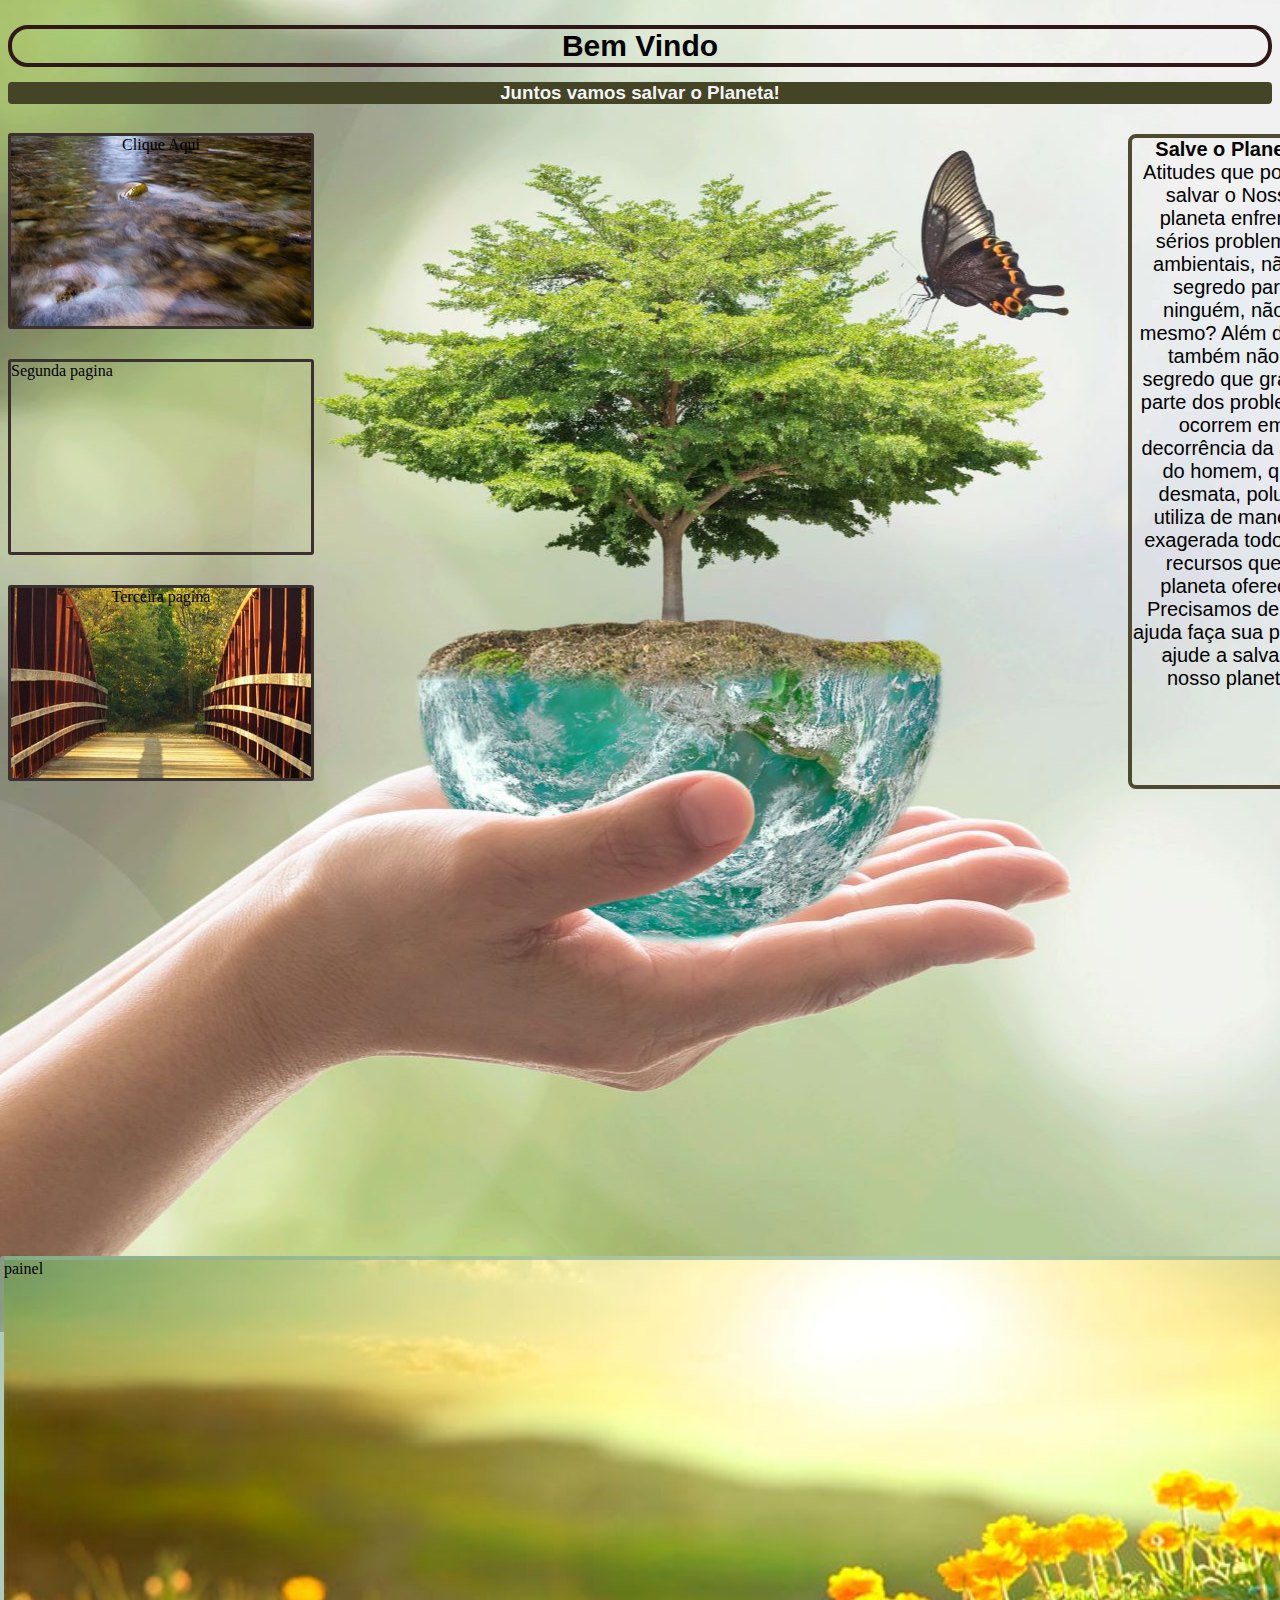
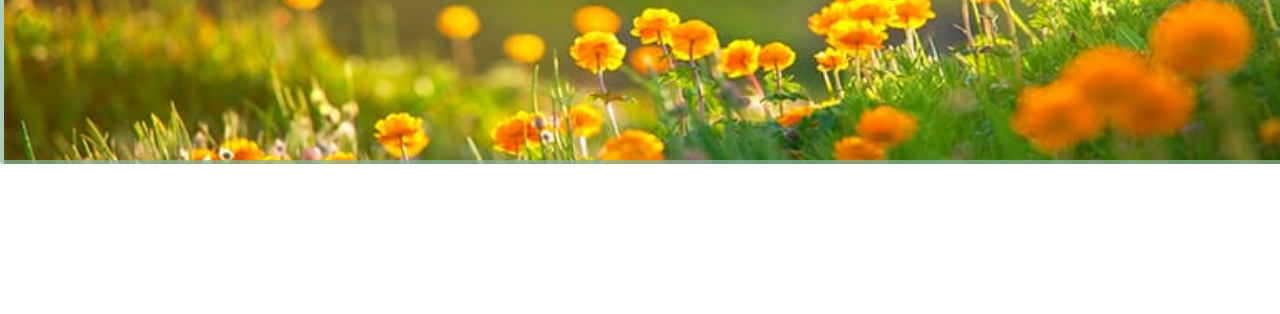
==== Index/index.html @ ae07f5f1 "alterando style" ====
<!DOCTYPE html>
<html lang="pt-br">
<head>
    <meta charset="UTF-8">
    <meta http-equiv="X-UA-Compatible" content="IE=edge">
    <meta name="viewport" content="width=device-width, initial-scale=1.0">
    <title>Pagina index.</title>
    <link rel="stylesheet" href="_Style-Primeiro-Site.css">
    
    
      
   
</head>
<body>
    <h2>Bem Vindo</h2>
  <h3>Juntos vamos salvar o Planeta!</h3>

<div class="redondo" id="R1" > Clique Aqui </div>

<div class="redondo" id="R2"> Segunda pagina</div>

<div class="redondo" id="R3">Terceira pagina</div>

<div class=" painel" id="PL1">painel</div>

<p>  
  <b>Salve o Planeta!<br></b>Atitudes que podem salvar o 
  Nosso planeta enfrenta sérios problemas ambientais, não é segredo para ninguém, não é mesmo? Além disso, também não é segredo que grande parte dos problemas ocorrem em decorrência da ação do homem, que desmata, polui e utiliza de maneira exagerada todos os recursos que o planeta oferece. Precisamos de sua ajuda faça
  sua parte e ajude a salvar o nosso planeta.
  
  
  
  </p>
</body>
</html>
---- Index/_Style-Primeiro-Site.css ----
body{
  background-image: url(imagens/iStock-natureza.jpg);
 /* background-size:220vh;  muda posiçao da foto no background focando no melhor angulo da foto*/
 /* background-position: right 5vh;  /* move a imagem  a direita para cobrir o viewport que falta nas laterais do navegador*/
 /* background-position-y:100px; /* move para cima a imagem para cobrir a viewport que falta para cobrir todo background no navegador*/
  background-repeat: no-repeat; /* Imagem nao reprete no background */
  background-image: fixed;  /*contain a imagem cobre metade do viewport e COVER cobre a viewport toda extendendo a imagem*/
  background-position: bottom; /* move imagem do background para baixo*/
  overflow: auto;
  background-position-y: -300px;
  /* acima no background attachament se usar FIXED sómente os borderz bordas com texto dentro vai se mover e imagem no background fica Parada FIXA.
se usar SCROLL move a imagem do background junto*/
/* PARA SE ADAPTAR A VIEWPORT NA MAIORIA DOS APARELHOS USA ATACHAMENT SCROLL E BACKGROUND SIZE: COVER */
}

  main{
  background-color: blue;
 
}
  h2{
  text-align: center;
  font-family: Arial, Helvetica, sans-serif;
  font-size: 30px ;
  border: 4px solid rgb(48, 24, 24);
  border-radius: 20px;          /* curva da borda fica arredondada */
  display:inline right ;
  
 }

  h3{
  font-family: 'Trebuchet MS', 'Lucida Sans Unicode', 'Lucida Grande', 'Lucida Sans', Arial, sans-serif;
  text-align: center;
  background-color: rgb(68, 68, 38);
  position: relative;
  color: whitesmoke;
  border-radius: 4px;
  margin-top: -10px;
 }

  #R1{ 
  /*margin-top: 0;*/
  text-align: center;
 /* position: sticky ; bottom: -50%; left:13px; width: 0; text-align: center; /* comando para editar posiçao do div no viewport*/
  /* Comando Stycky faz a DIv ROLAR com o background e nao deixa ficar flutuando*/
  width: 300px;
  height: 190px;
  border: rgb(59, 48, 48) solid 3px;
  text-align: center;
  background-image:url(imagens/cachoeira.jpg);
  background-position: bottom;
  left: 0px;
  top: 10px;
  position: relative;
  border-radius: 3px;
}

  #R2{
     /* ABAIXO COMANDO IMPORTANTE PARA POSICIONAR IMAGEM NO NAVEGADOR VIEWPORT */
  /*position: sticky; bottom: -20p; left: 13px; width: 0; text-align: center; /* comando para editar posiçao do div no viewport*/
  height: 190px;
  width: 300px;
  border: rgb(59, 48, 48) solid 3px;
  background: url(imagens/Canada_Parks_Lake_Houses_Bridges_Emerald_Lake.jpg);
  background-position: left;
  top: 40px;
  position: relative; /* usar POSITION RELATIVE para  conseguir mudar o top bottom da div no vh*/
  border-radius: 3px;   
}

  #R3{
  text-align: center;
  border:rgb(59, 48, 48) solid 3px;
  height: 190px;
  width: 300px;
  background-image:url(imagens/ponte.jpg);
  background-position: center;
  /*background-position: right; /*  position corta imagem em 4 quadrados left left , center center , right right , bottom center,   pode mesclar e assim pegar as  melhores partes de uma unica imagem */
  bottom: -70px;
  position: relative;
  border-radius: 3px;
} 

p:hover{
min-width: 800px; left: 25%;  /* quando passa o mouse ajusta o tamanho minimo do texto */
border-color: rgb(123, 245, 1);
background-image: url(imagens/flor\ de\ lotus\ rosa.jpg);
cursor:pointer; /* ponteiro do mouse vira uma maozinha */
background-repeat: no-repeat; /* nao repete a imagem do background*/
background-size: cover;/* estende imagem toda no BOX criado com width e height*/
background-position: left -70px;
color: rgb(221, 220, 220);


}

p{
  border: solid rgb(77, 74, 48) 4px;
  width: 200px;
  height: 647px;
  left: 1120px;
  bottom: 1105px;
  position: relative;
  display:flexbox;
  font-family:'Segoe UI', Tahoma, Geneva, Verdana, sans-serif;
  font-size: 20px;
  text-align:center;
  border-radius: 8px;
  
}

#PL1{
  border: 4px solid rgba(139, 180, 155, 0.692);
  height: 500px;
  width:1340px;
  position: relative;
  bottom: -545px;
  right:  8px;
  background-image: url(imagens/flores\ no\ por\ do\ sol.jpg);
  background-position: center;
  background-repeat: no-repeat;
  background-size: cover ; /* estende imagem na largura do painel SIZE COVER */
  border-radius: 3px;
}
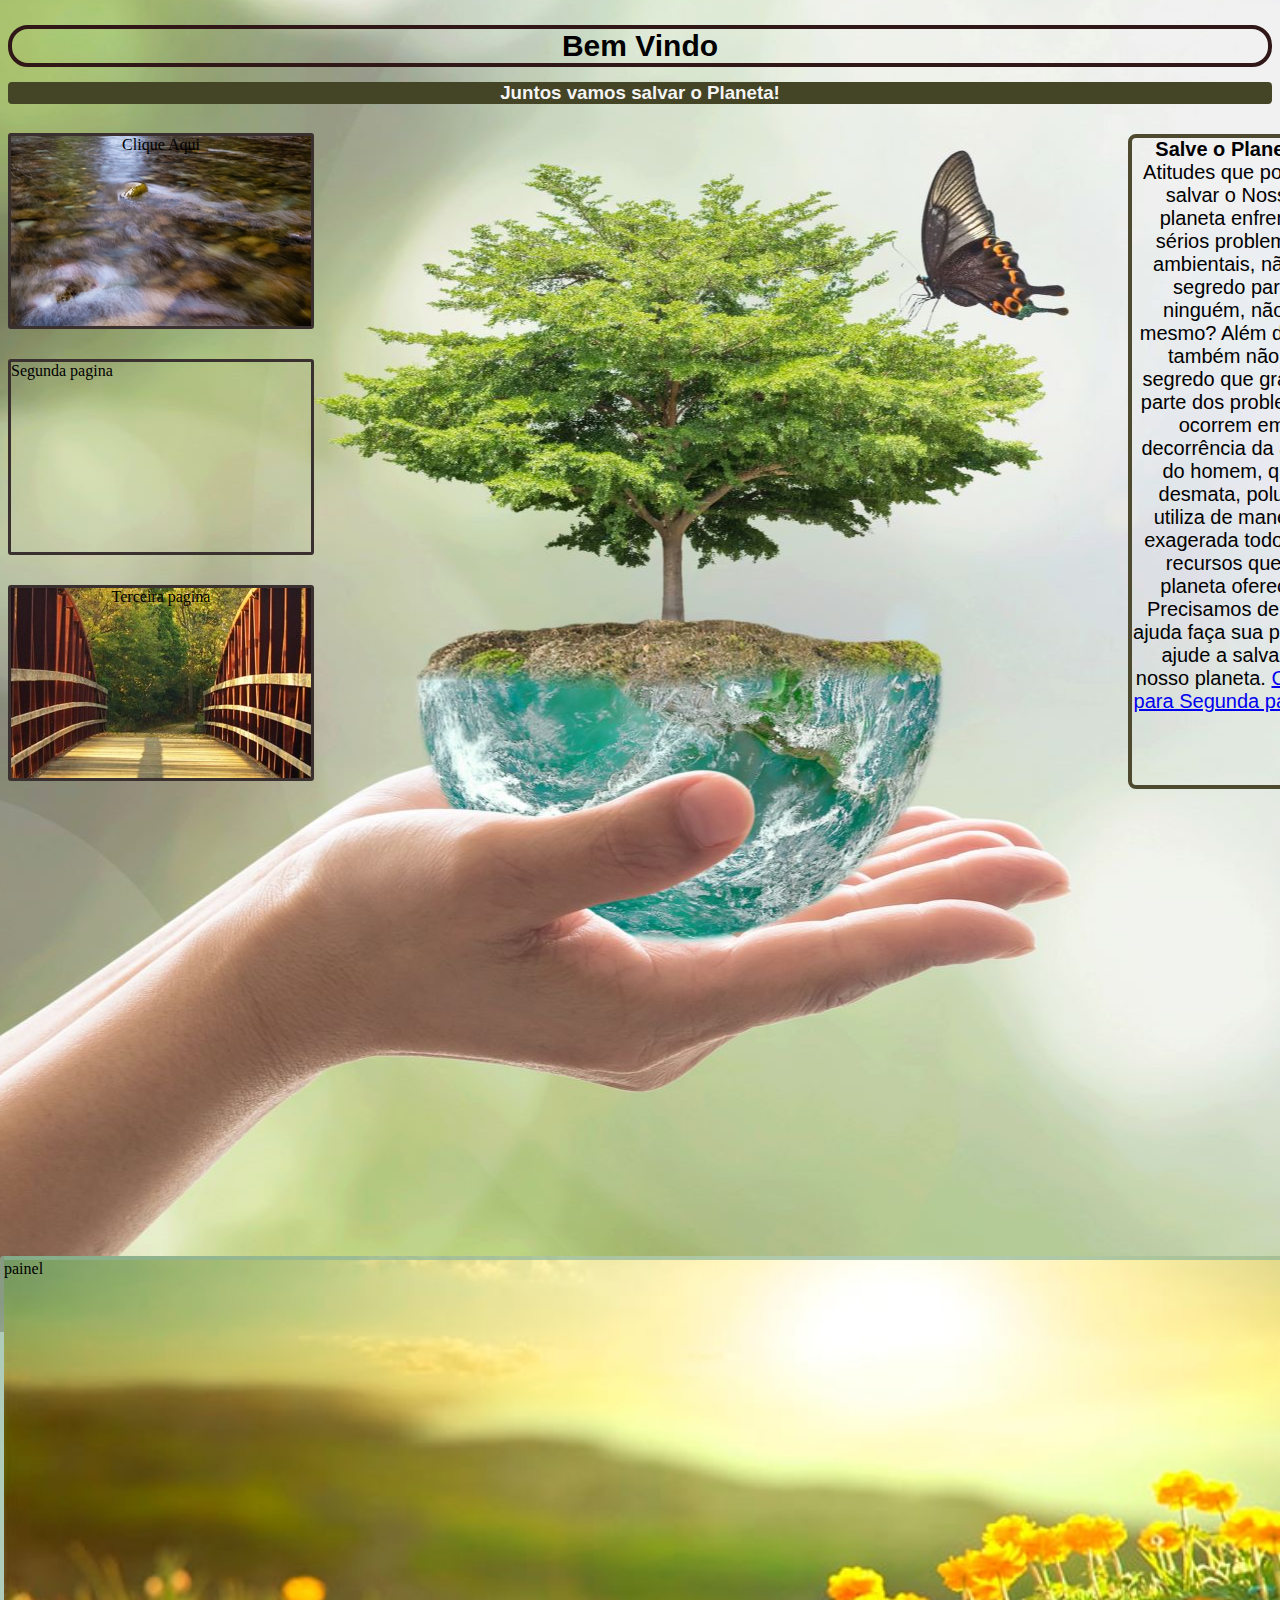
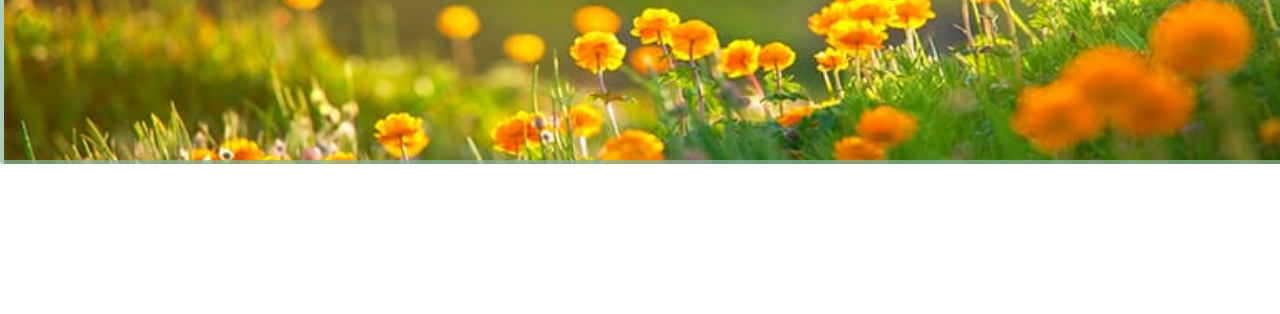
==== commit d69a8101: "Criado Segunda Pagina" ====
--- a/Index/index.html
+++ b/Index/index.html
@@ -15,21 +15,17 @@
     <h2>Bem Vindo</h2>
   <h3>Juntos vamos salvar o Planeta!</h3>
 
-<div class="redondo" id="R1" > Clique Aqui </div>
+<div class="redondo" id="R1" > Clique Aqui</div>
 
 <div class="redondo" id="R2"> Segunda pagina</div>
 
 <div class="redondo" id="R3">Terceira pagina</div>
 
 <div class=" painel" id="PL1">painel</div>
-
 <p>  
   <b>Salve o Planeta!<br></b>Atitudes que podem salvar o 
   Nosso planeta enfrenta sérios problemas ambientais, não é segredo para ninguém, não é mesmo? Além disso, também não é segredo que grande parte dos problemas ocorrem em decorrência da ação do homem, que desmata, polui e utiliza de maneira exagerada todos os recursos que o planeta oferece. Precisamos de sua ajuda faça
-  sua parte e ajude a salvar o nosso planeta.
-  
-  
-  
-  </p>
+  sua parte e ajude a salvar o nosso planeta. <a href="Pagina2.html"> Clique para Segunda pagina.</a>
+</p>
 </body>
 </html>--- a/Index/_Style-Primeiro-Site.css
+++ b/Index/_Style-Primeiro-Site.css
@@ -82,16 +82,15 @@
 } 
 
 p:hover{
+height: 840px;
 min-width: 800px; left: 25%;  /* quando passa o mouse ajusta o tamanho minimo do texto */
-border-color: rgb(123, 245, 1);
+border-color: rgb(0, 194, 26);
 background-image: url(imagens/flor\ de\ lotus\ rosa.jpg);
 cursor:pointer; /* ponteiro do mouse vira uma maozinha */
 background-repeat: no-repeat; /* nao repete a imagem do background*/
 background-size: cover;/* estende imagem toda no BOX criado com width e height*/
 background-position: left -70px;
 color: rgb(221, 220, 220);
-
-
 }
 
 p{
@@ -123,3 +122,4 @@
   border-radius: 3px;
 }
 
+
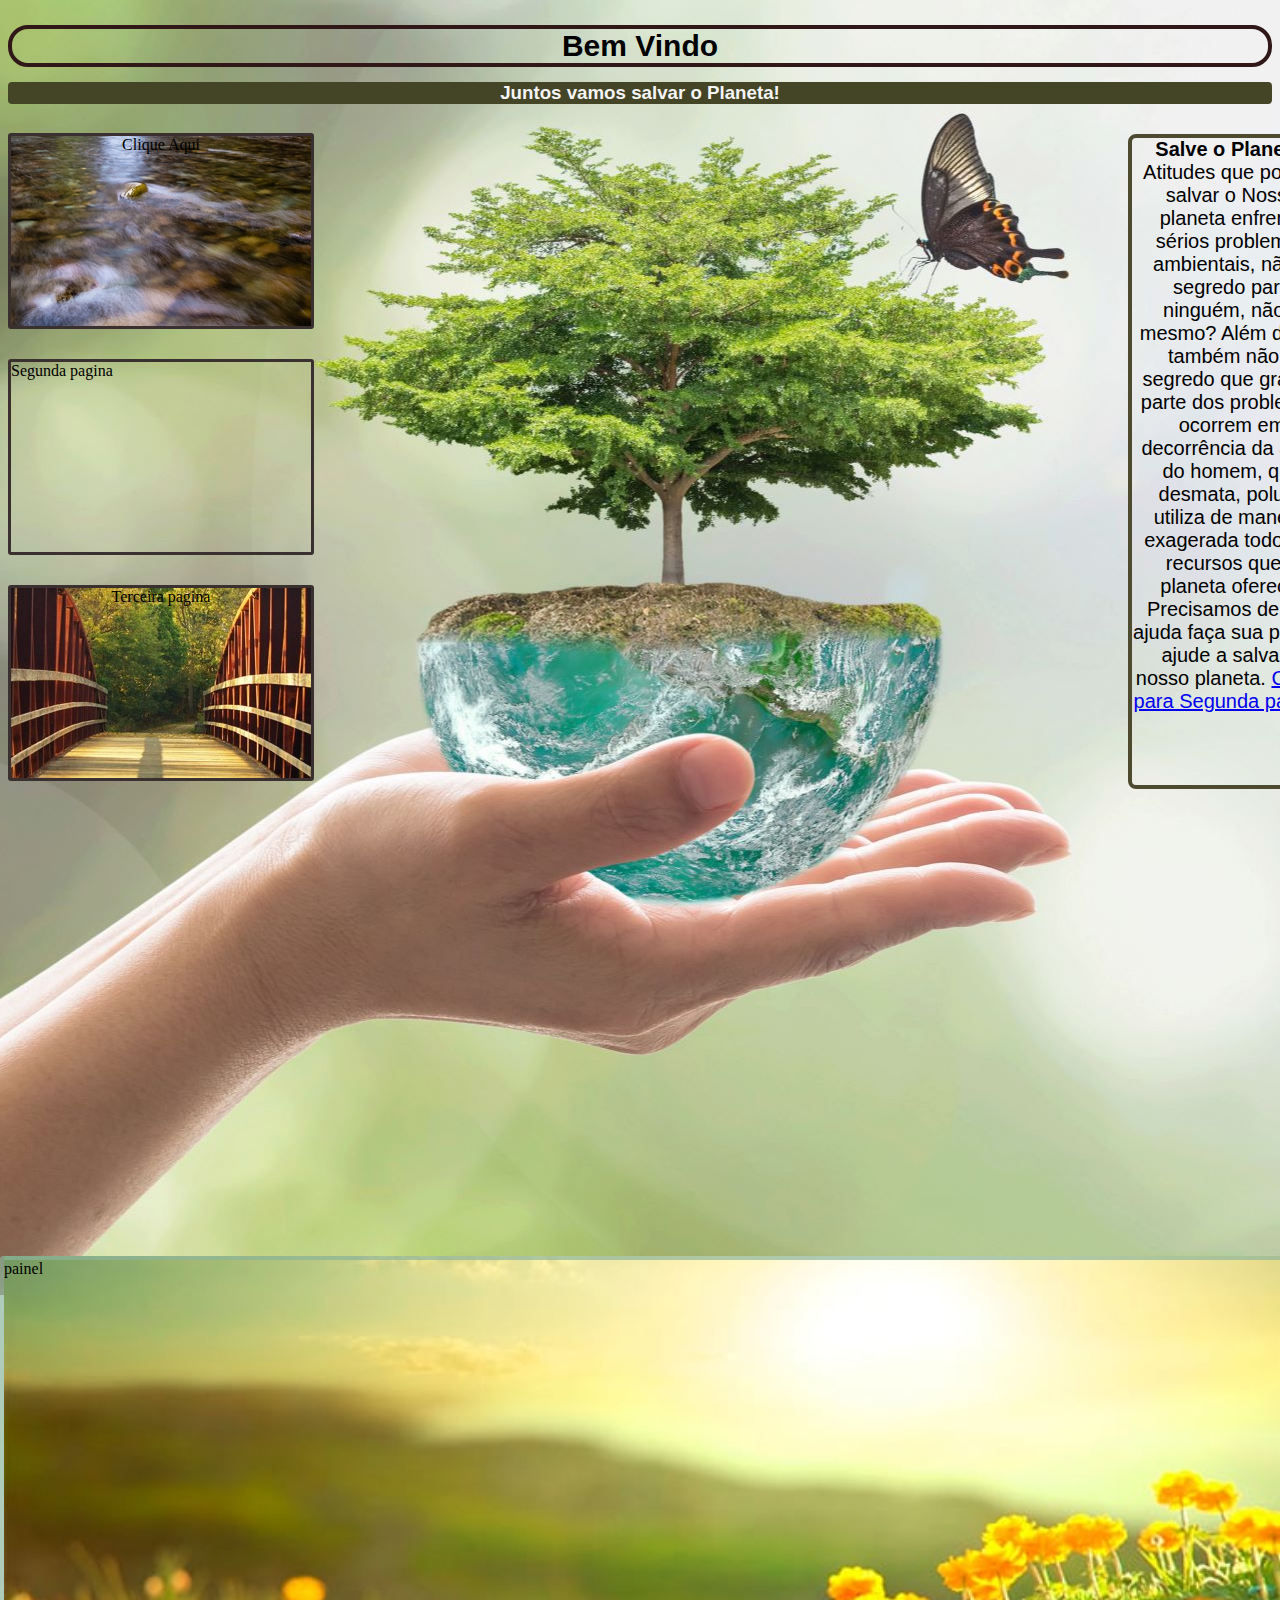
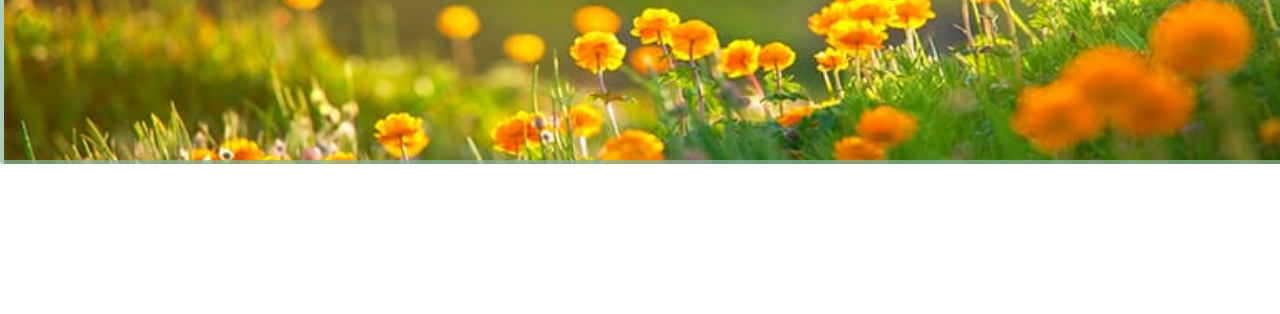
==== commit a28b00f6: "atualizaçao" ====
--- a/Index/index.html
+++ b/Index/index.html
@@ -22,6 +22,7 @@
 <div class="redondo" id="R3">Terceira pagina</div>
 
 <div class=" painel" id="PL1">painel</div>
+
 <p>  
   <b>Salve o Planeta!<br></b>Atitudes que podem salvar o 
   Nosso planeta enfrenta sérios problemas ambientais, não é segredo para ninguém, não é mesmo? Além disso, também não é segredo que grande parte dos problemas ocorrem em decorrência da ação do homem, que desmata, polui e utiliza de maneira exagerada todos os recursos que o planeta oferece. Precisamos de sua ajuda faça
--- a/Index/_Style-Primeiro-Site.css
+++ b/Index/_Style-Primeiro-Site.css
@@ -8,7 +8,7 @@
   background-image: fixed;  /*contain a imagem cobre metade do viewport e COVER cobre a viewport toda extendendo a imagem*/
   background-position: bottom; /* move imagem do background para baixo*/
   overflow: auto;
-  background-position-y: -300px;
+  background-position-y: -337px;
   /* acima no background attachament se usar FIXED sómente os borderz bordas com texto dentro vai se mover e imagem no background fica Parada FIXA.
 se usar SCROLL move a imagem do background junto*/
 /* PARA SE ADAPTAR A VIEWPORT NA MAIORIA DOS APARELHOS USA ATACHAMENT SCROLL E BACKGROUND SIZE: COVER */
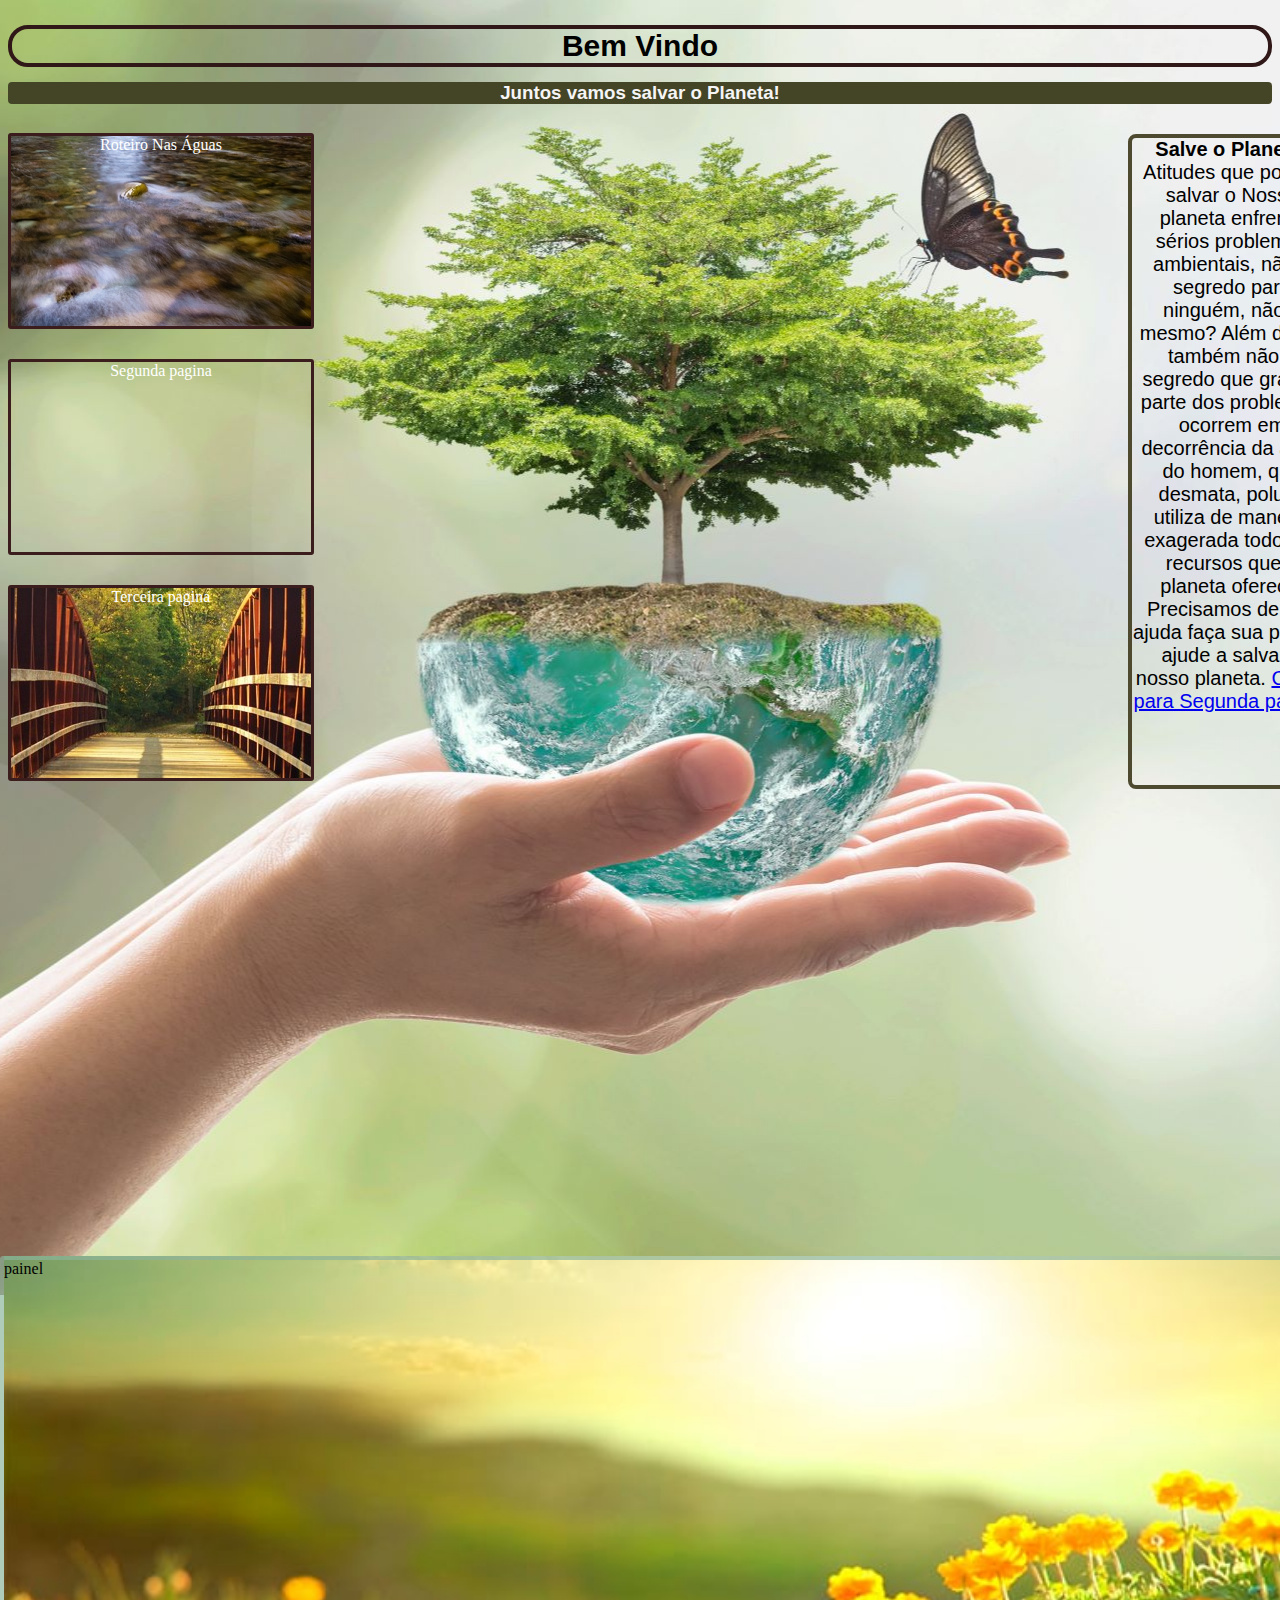
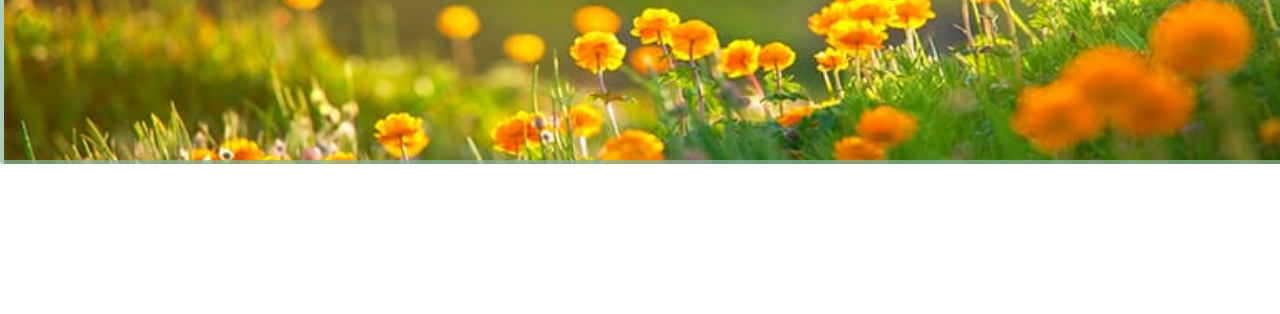
==== commit 2f3a9799: "Atualizaçao Div R1 R2 R3" ====
--- a/Index/index.html
+++ b/Index/index.html
@@ -7,21 +7,21 @@
     <title>Pagina index.</title>
     <link rel="stylesheet" href="_Style-Primeiro-Site.css">
     
-    
-      
-   
 </head>
 <body>
     <h2>Bem Vindo</h2>
+    
   <h3>Juntos vamos salvar o Planeta!</h3>
 
-<div class="redondo" id="R1" > Clique Aqui</div>
+<div class="redondo" id="R1" >Roteiro Nas Águas</div>
 
 <div class="redondo" id="R2"> Segunda pagina</div>
 
 <div class="redondo" id="R3">Terceira pagina</div>
 
 <div class=" painel" id="PL1">painel</div>
+
+
 
 <p>  
   <b>Salve o Planeta!<br></b>Atitudes que podem salvar o 
--- a/Index/_Style-Primeiro-Site.css
+++ b/Index/_Style-Primeiro-Site.css
@@ -28,6 +28,7 @@
   
  }
 
+
   h3{
   font-family: 'Trebuchet MS', 'Lucida Sans Unicode', 'Lucida Grande', 'Lucida Sans', Arial, sans-serif;
   text-align: center;
@@ -38,14 +39,24 @@
   margin-top: -10px;
  }
 
+ #R1:hover{
+color:rgb(248, 244, 7);
+border-color: white;
+text-decoration: double;
+cursor:-webkit-grab;
+border-radius: 7%;
+font-size: x-large;
+ }
+
   #R1{ 
   /*margin-top: 0;*/
   text-align: center;
  /* position: sticky ; bottom: -50%; left:13px; width: 0; text-align: center; /* comando para editar posiçao do div no viewport*/
   /* Comando Stycky faz a DIv ROLAR com o background e nao deixa ficar flutuando*/
+  color:white;
   width: 300px;
   height: 190px;
-  border: rgb(59, 48, 48) solid 3px;
+  border: rgb(59, 29, 29) solid 3px;
   text-align: center;
   background-image:url(imagens/cachoeira.jpg);
   background-position: bottom;
@@ -53,14 +64,28 @@
   top: 10px;
   position: relative;
   border-radius: 3px;
+  
 }
 
-  #R2{
+
+#R2:hover{
+color:rgb(248, 244, 7);
+border-color: white;
+cursor: -webkit-grab;
+border-radius: 7%;
+font-size: x-large;
+text-decoration: double;
+
+}
+  
+#R2{
      /* ABAIXO COMANDO IMPORTANTE PARA POSICIONAR IMAGEM NO NAVEGADOR VIEWPORT */
   /*position: sticky; bottom: -20p; left: 13px; width: 0; text-align: center; /* comando para editar posiçao do div no viewport*/
+  color: white;
+  text-align: center;
   height: 190px;
   width: 300px;
-  border: rgb(59, 48, 48) solid 3px;
+  border: rgb(59, 29, 29) solid 3px;
   background: url(imagens/Canada_Parks_Lake_Houses_Bridges_Emerald_Lake.jpg);
   background-position: left;
   top: 40px;
@@ -68,9 +93,19 @@
   border-radius: 3px;   
 }
 
-  #R3{
+#R3:hover{
+color: rgb(248, 244, 7);
+border-color: white;
+cursor: -webkit-grab;
+border-radius: 7%;
+font-size: x-large;
+text-decoration: double;
+}
+ 
+#R3{
+  color: white;
   text-align: center;
-  border:rgb(59, 48, 48) solid 3px;
+  border:rgb(59, 29, 29) solid 3px;
   height: 190px;
   width: 300px;
   background-image:url(imagens/ponte.jpg);
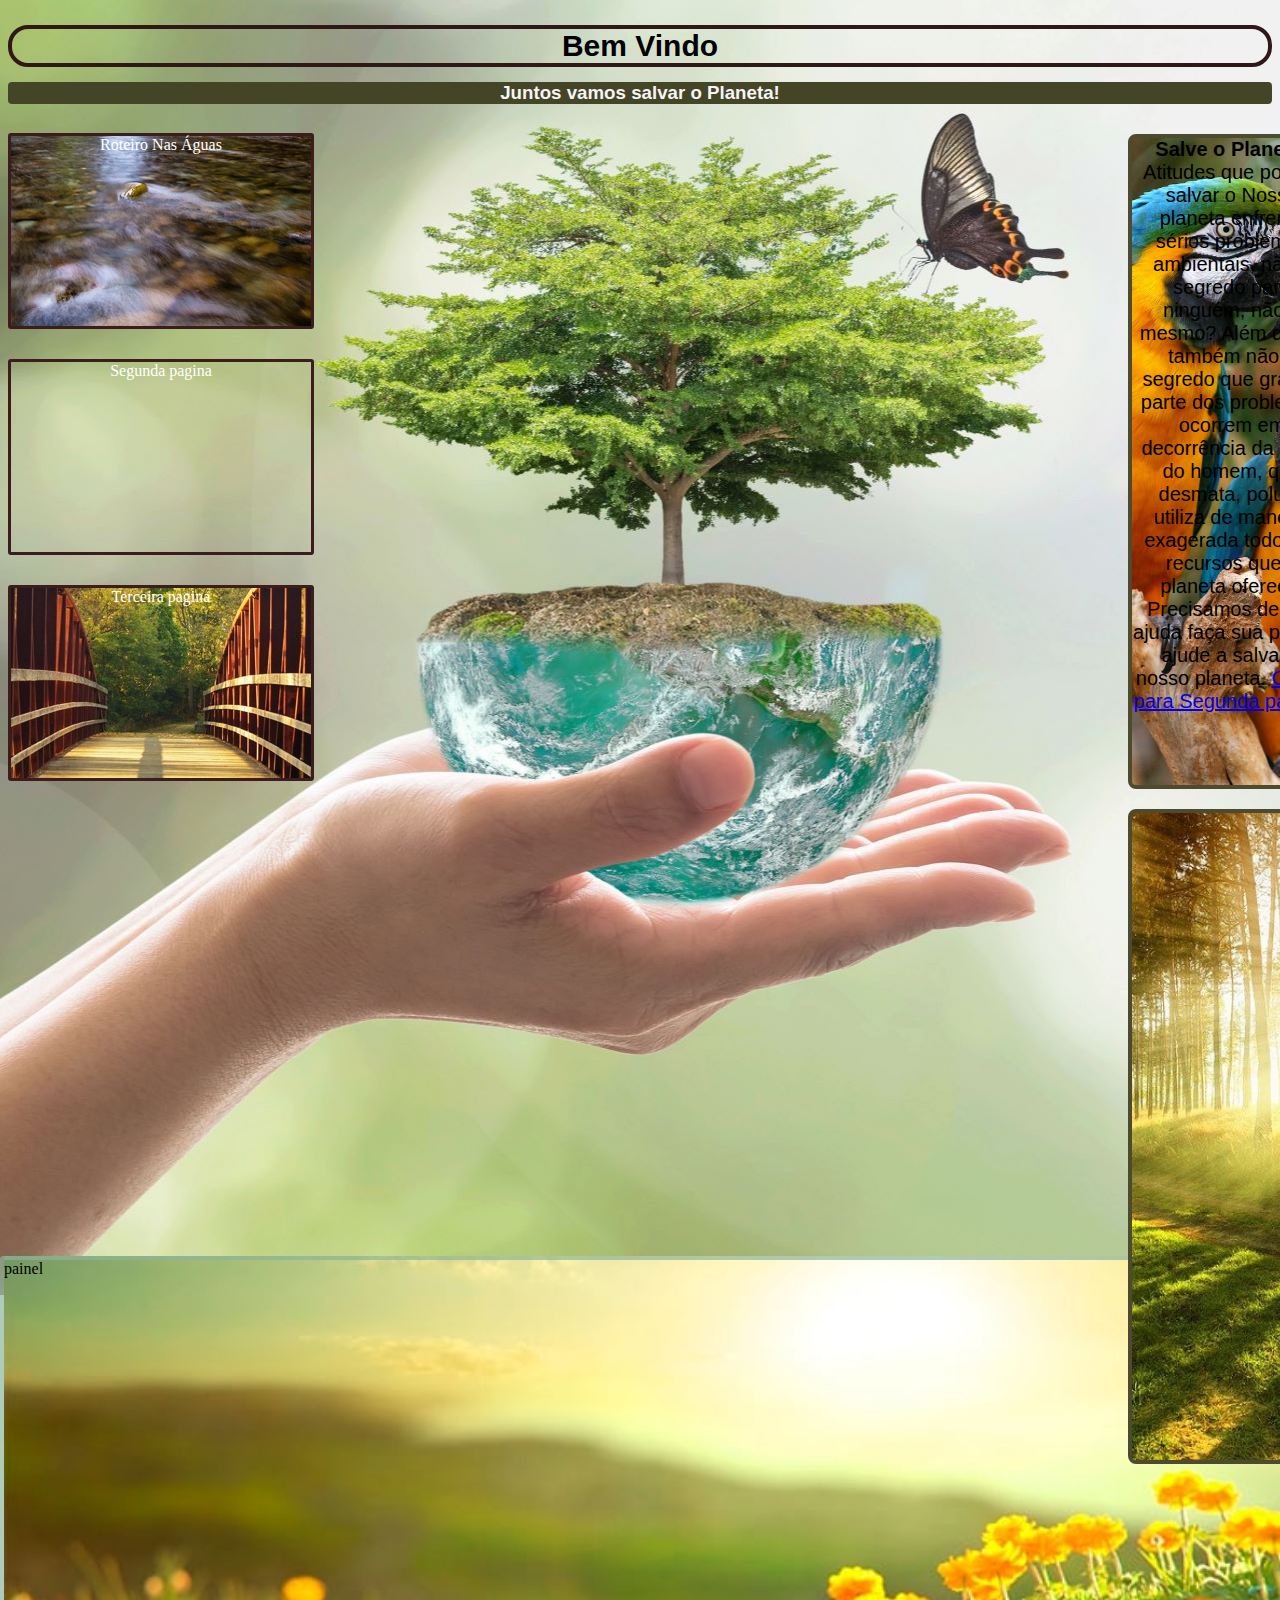
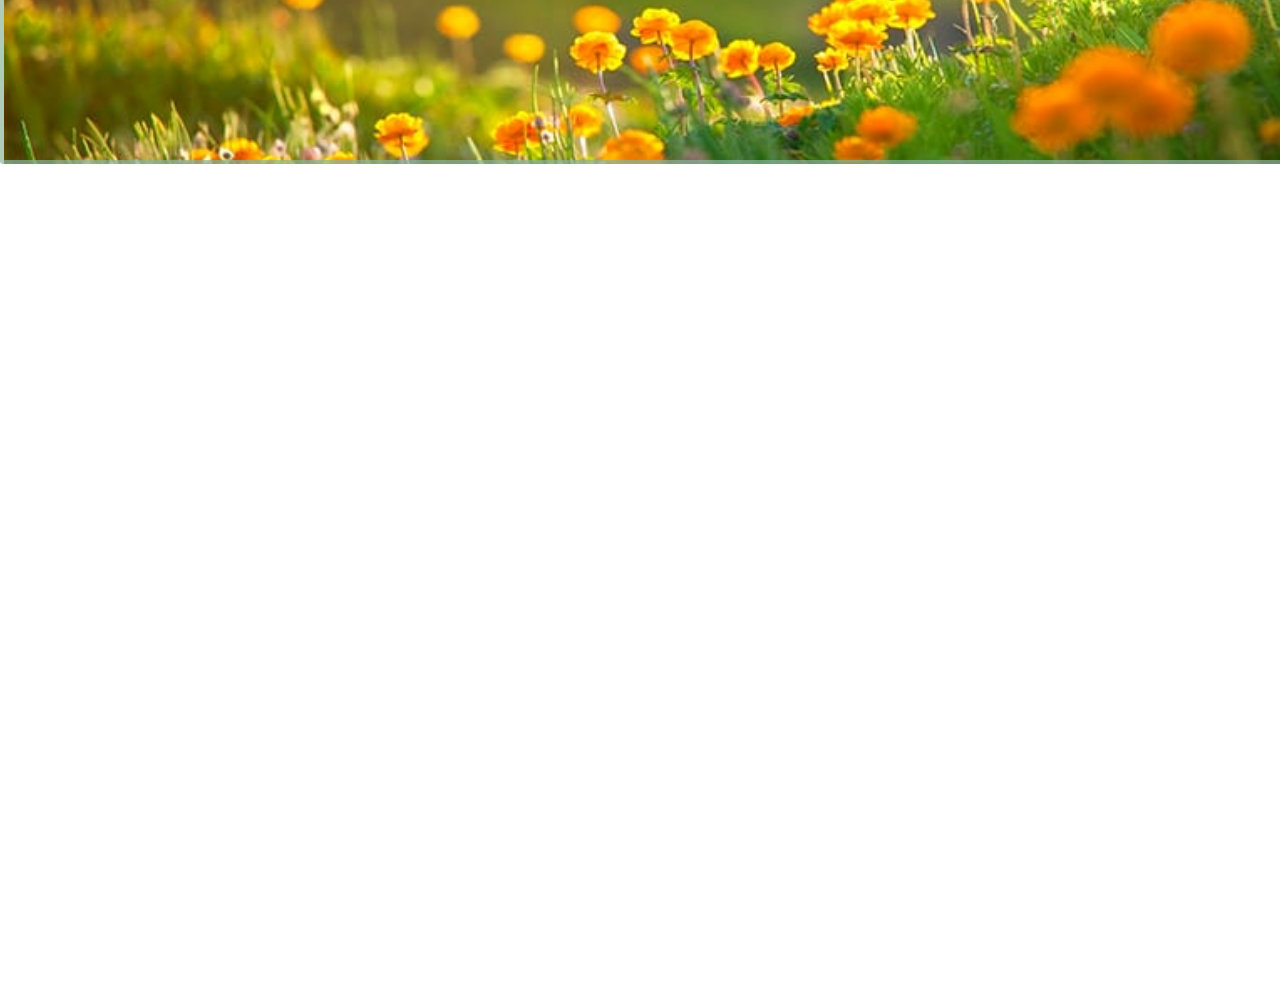
==== commit 00a4ccea: "att teste de Div/ID" ====
--- a/Index/index.html
+++ b/Index/index.html
@@ -28,5 +28,11 @@
   Nosso planeta enfrenta sérios problemas ambientais, não é segredo para ninguém, não é mesmo? Além disso, também não é segredo que grande parte dos problemas ocorrem em decorrência da ação do homem, que desmata, polui e utiliza de maneira exagerada todos os recursos que o planeta oferece. Precisamos de sua ajuda faça
   sua parte e ajude a salvar o nosso planeta. <a href="Pagina2.html"> Clique para Segunda pagina.</a>
 </p>
+<!-- abaixo usando ID e # no CSS esse elemento puxa todas as cores da tag que usar seja p h1 h2 puxa imagens cor e configurações de estilos
+<h4 id="Tecnologia-agro"></h4>
+<h3 id="Permacultura"></h3>
+<h2 id="Reciclagem-Consciente"></h2>-->
+
+<p class="Modificado"></p>
 </body>
 </html>--- a/Index/_Style-Primeiro-Site.css
+++ b/Index/_Style-Primeiro-Site.css
@@ -16,9 +16,37 @@
 
   main{
   background-color: blue;
+ }
  
+ /* Abaixo manipulando ID usando #  e foi criado 3 blocos que podem ser clicados e direcionados usando o comando border*/
+ /*#Tecnologia-agro{
+  border: 15px solid black ;
+ width: 400px;
+ height: 300px;
+ }
+
+ #Permacultura{
+   border: 15px solid pink;
+   width: 400px;
+   height: 300px;
+ }
+
+ #Reciclagem-Consciente{
+border: 15px solid lime;
+width: 400px;
+height: 300px;
+
+ }
+
+*/
+
+
+.Modificado{
+border: 3pxpx solid black;
+background-image: url(imagens/Raios\ do\ sol.jpg);
 }
-  h2{
+  
+h2{
   text-align: center;
   font-family: Arial, Helvetica, sans-serif;
   font-size: 30px ;
@@ -117,15 +145,13 @@
 } 
 
 p:hover{
-height: 840px;
-min-width: 800px; left: 25%;  /* quando passa o mouse ajusta o tamanho minimo do texto */
-border-color: rgb(0, 194, 26);
-background-image: url(imagens/flor\ de\ lotus\ rosa.jpg);
+  background-image: url(imagens/flores\ no\ por\ do\ sol.jpg);
 cursor:pointer; /* ponteiro do mouse vira uma maozinha */
-background-repeat: no-repeat; /* nao repete a imagem do background*/
-background-size: cover;/* estende imagem toda no BOX criado com width e height*/
-background-position: left -70px;
-color: rgb(221, 220, 220);
+background-size: cover ;/* estende imagem toda no BOX criado com width e height*/
+color: white;
+background-repeat: no-repeat;
+background-position: left;
+
 }
 
 p{
@@ -140,7 +166,10 @@
   font-size: 20px;
   text-align:center;
   border-radius: 8px;
-  
+  background-image: url(imagens/arara\ amarela\ e\ azul.jpg);
+  background-position: bottom;
+  background-repeat: no-repeat;
+  background-size: cover;
 }
 
 #PL1{
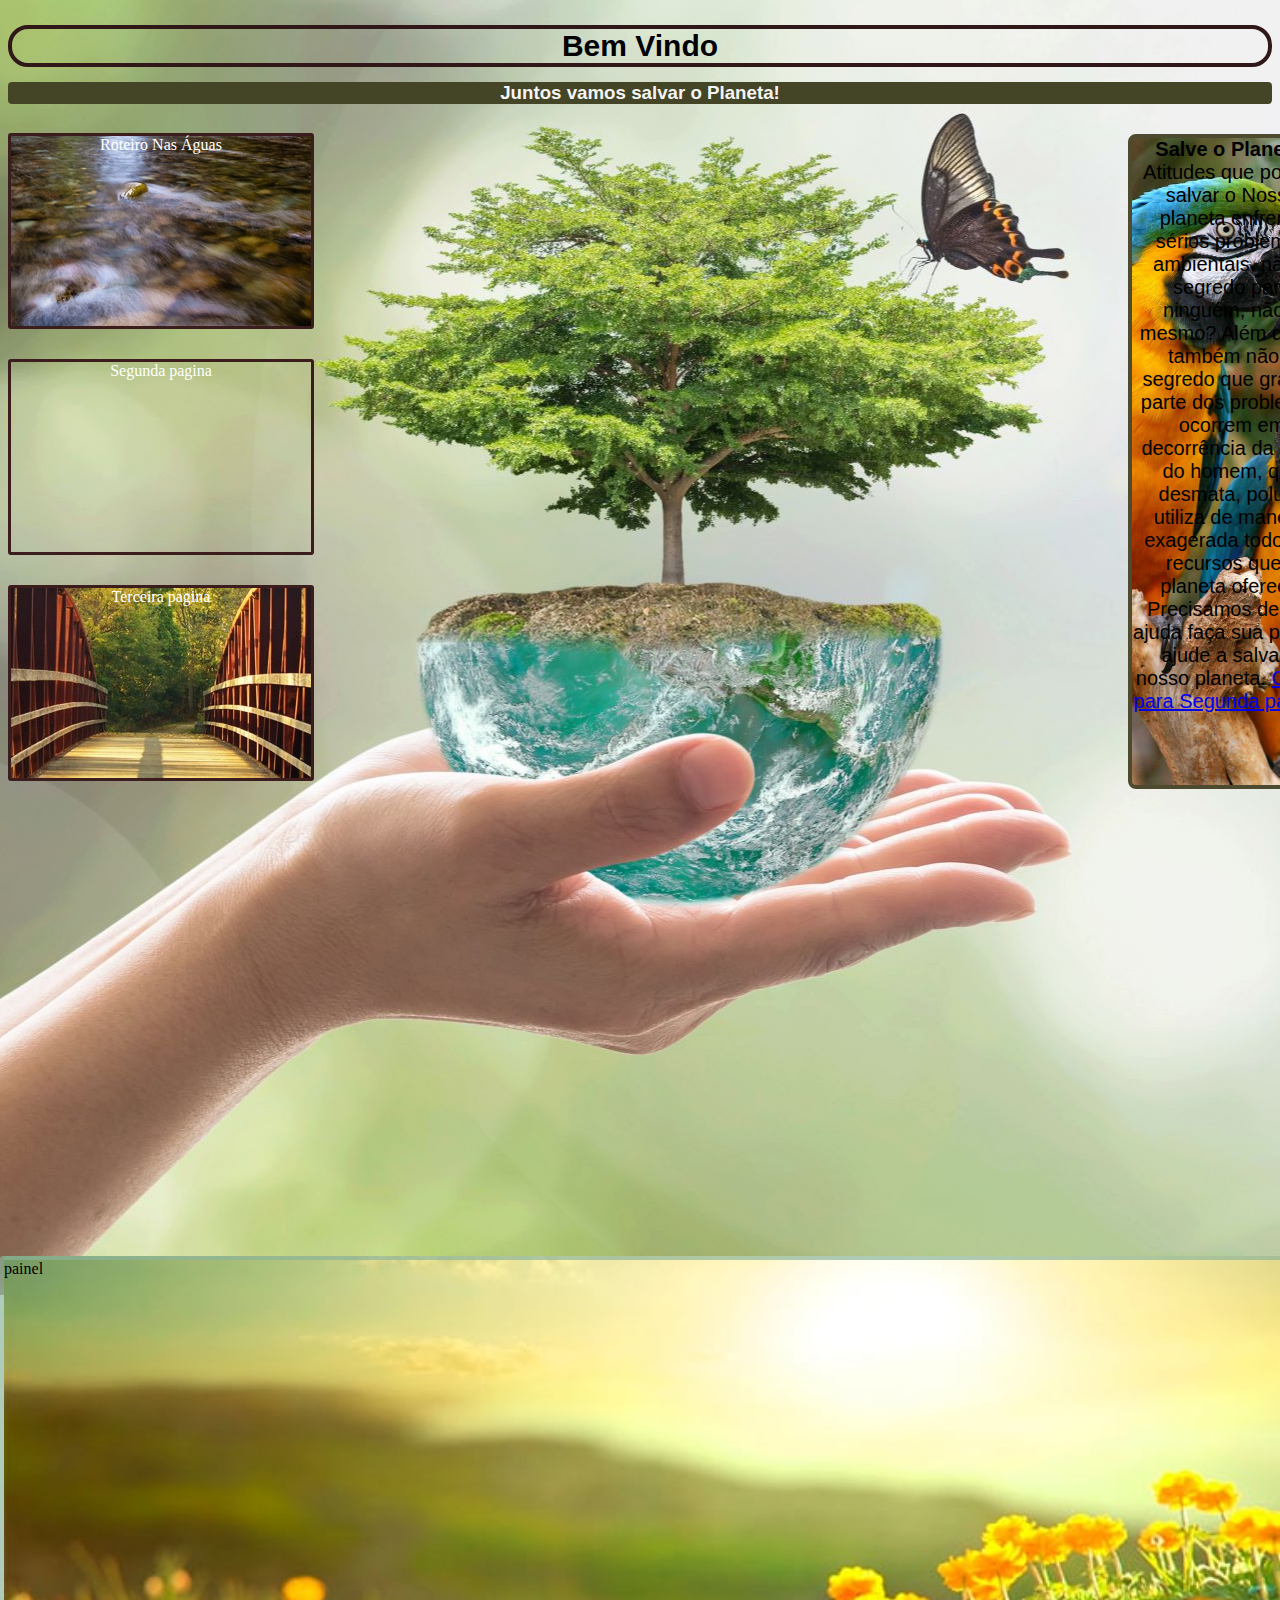
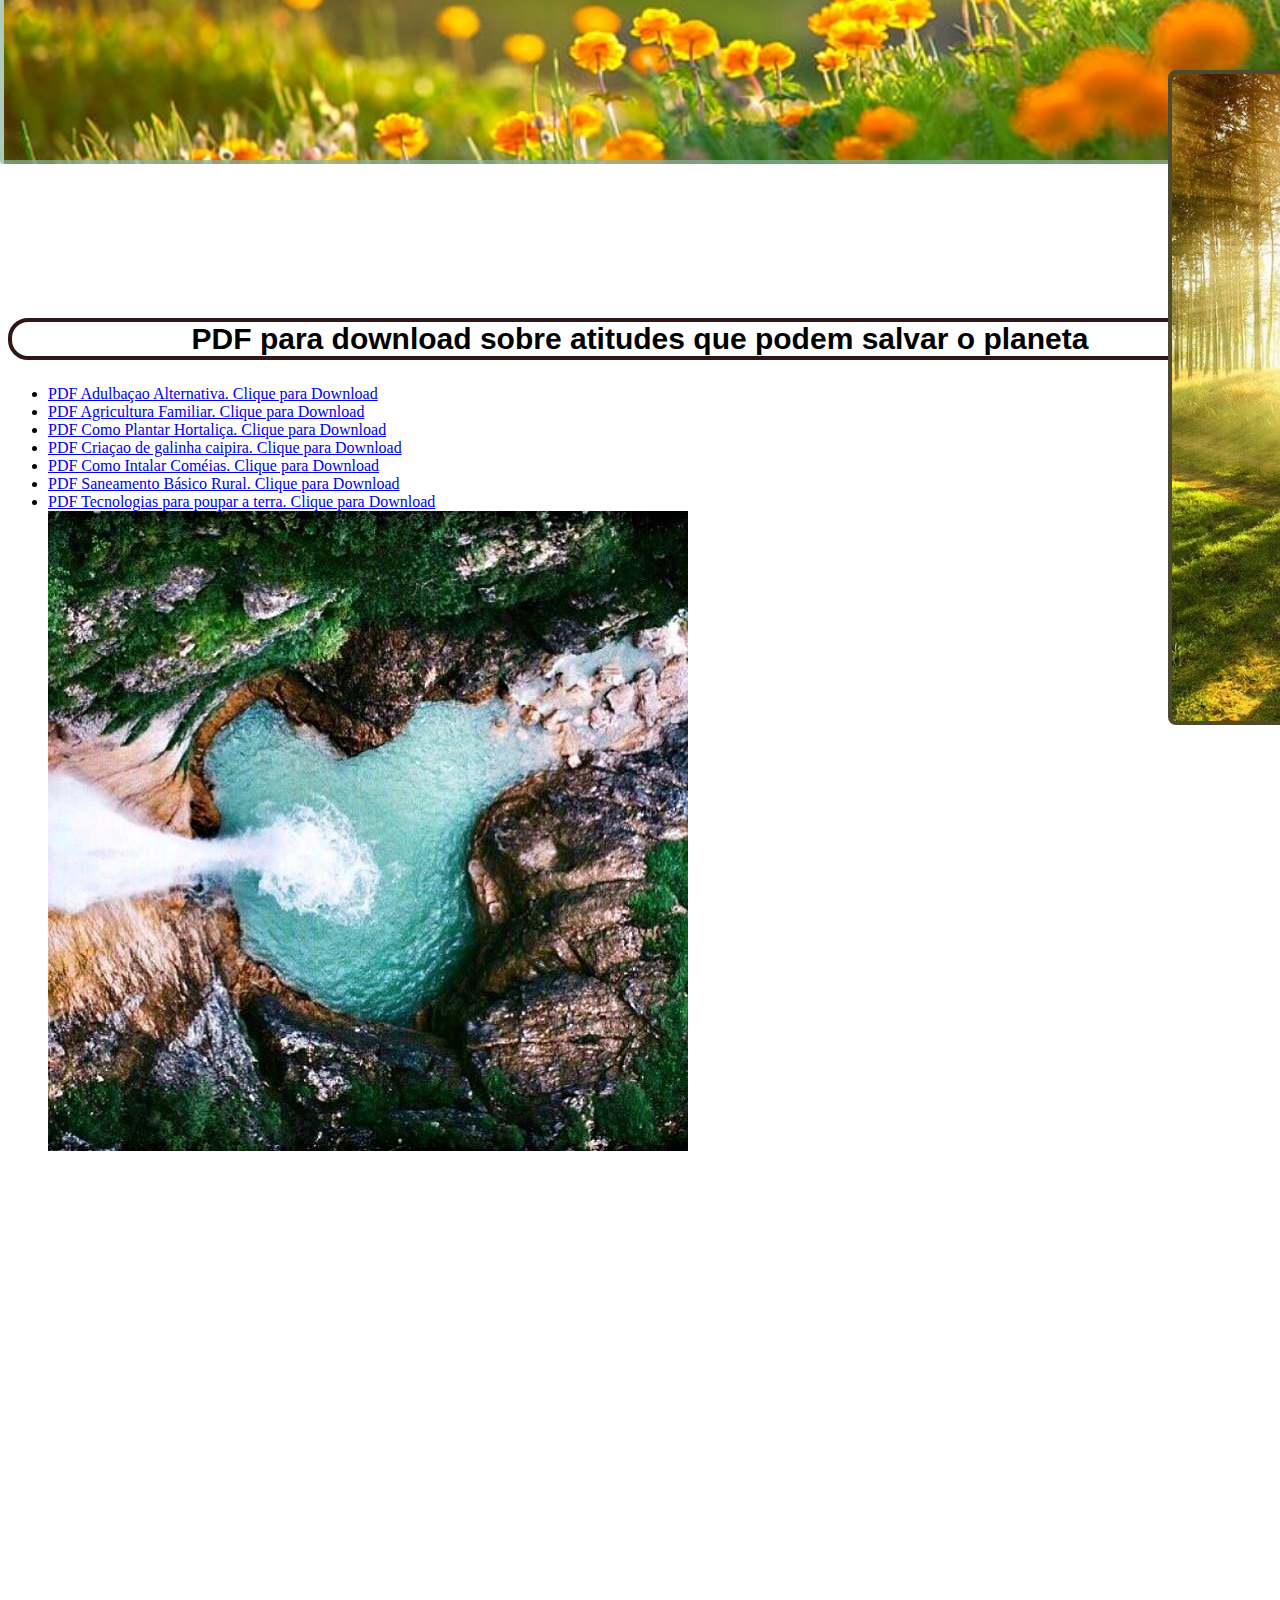
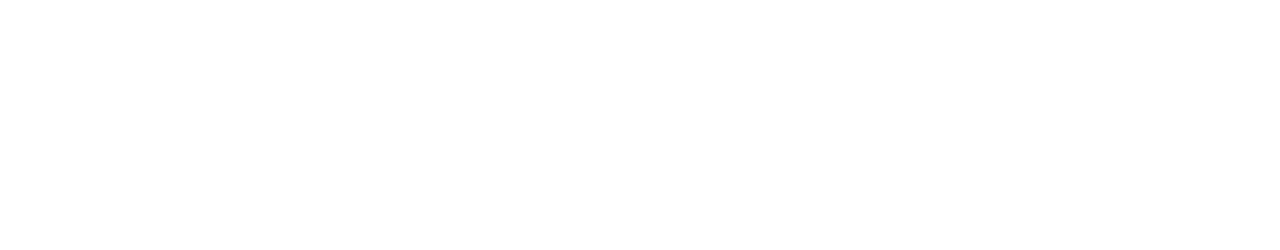
==== commit 547769d2: "att index" ====
--- a/Index/index.html
+++ b/Index/index.html
@@ -22,12 +22,31 @@
 <div class=" painel" id="PL1">painel</div>
 
 
-
+<!-- target _blank abre em uma nóva ABA do navegador , target _self abre na mesma pagina,aba-->
+<!-- para voltar uma PASTA  usar comando ../ exemplo: ../nomepasta -->
 <p>  
   <b>Salve o Planeta!<br></b>Atitudes que podem salvar o 
   Nosso planeta enfrenta sérios problemas ambientais, não é segredo para ninguém, não é mesmo? Além disso, também não é segredo que grande parte dos problemas ocorrem em decorrência da ação do homem, que desmata, polui e utiliza de maneira exagerada todos os recursos que o planeta oferece. Precisamos de sua ajuda faça
-  sua parte e ajude a salvar o nosso planeta. <a href="Pagina2.html"> Clique para Segunda pagina.</a>
+  sua parte e ajude a salvar o nosso planeta. <a href="Pagina2.html" rel="next" target="_self"> Clique para Segunda pagina.</a>
 </p>
+
+<h2> PDF para download sobre atitudes que podem salvar o planeta</h2>
+<ul>
+<li><a href="../Apostilas-Teste/PDF/Adulbaçao_Alternativa.pdf" download="Adulbaçao_Alternativa.pdf">PDF Adulbaçao Alternativa. Clique para Download</a></li>
+<li><a href="../Apostilas-Teste/PDF/Agricultura_Familiar.pdf" download="Agricultura_Familiar.pdf">PDF Agricultura Familiar. Clique para Download</li>
+<li><a href="../Apostilas-Teste/PDF/Como_Plantar_Hortaliça.pdf" download="Como_Plantar_Hortaliça.pdf">PDF Como Plantar Hortaliça. Clique para Download</a></li>
+<li><a href="../Apostilas-Teste/PDF/Criaçao-Galinha-Caipira.pdf" download="Criaçao-Galinha-Caipira.pdf"> PDF Criaçao de galinha caipira. Clique para Download</li>
+<li><a href="../Apostilas-Teste/PDF/instalar-colmeias.pdf" download="instalar-colmedias.pdf">PDF Como Intalar Coméias. Clique para Download</a></li>
+<li><a href="../Apostilas-Teste/PDF/Saneamento-basico-rural.pdf" download="Saneamento-basico-rural.pdf">PDF Saneamento Básico Rural. Clique para Download</a></li>
+<li><a href="../Apostilas-Teste/PDF/Tecnologias-poupa-terra-2021.pdf" download="Tecnologias-poupa-terra-2021.pdf">PDF Tecnologias para poupar a terra. Clique para Download</a></li>
+<!--acima se colocar download="NomeDoPdf" ele faz download no navegador quando clica, se nao colocar download, ai sómente abre o PDF no navegador-->
+
+
+
+
+<picture>
+  <img src="imagens/Cima Cachoeira.jpg" alt="Imagem flexível">
+</picture>
 <!-- abaixo usando ID e # no CSS esse elemento puxa todas as cores da tag que usar seja p h1 h2 puxa imagens cor e configurações de estilos
 <h4 id="Tecnologia-agro"></h4>
 <h3 id="Permacultura"></h3>
@@ -35,4 +54,21 @@
 
 <p class="Modificado"></p>
 </body>
-</html>+</html>
+
+
+
+
+<!--
+<h4>INSERINDO AUDIO</h4>
+<audio src="#" preload="metadata" controls autoplay loop></audio>
+<source src="#" type="audio/mpeg">
+<source src="#" type="audio/ogg">
+<source src="#" type="audio.wav">
+acima o site tentara rodar cada tipo de audio por vezz na ordem mpeg ogg wav se algum falhar o site executa o proximo 
+Usando preload colocar sempre > metadata, assim nao carrega o audio mas exibe nome duraçao faixa e abre o site leve o audio so carrega se o usuario clicar em play 
+-->
+
+<!-- iNSERINDO VIDEO
+<video src"local e nome do video" width="500" type"video/mp4" controls </video>
+ -->--- a/Index/_Style-Primeiro-Site.css
+++ b/Index/_Style-Primeiro-Site.css
@@ -170,6 +170,7 @@
   background-position: bottom;
   background-repeat: no-repeat;
   background-size: cover;
+  
 }
 
 #PL1{
